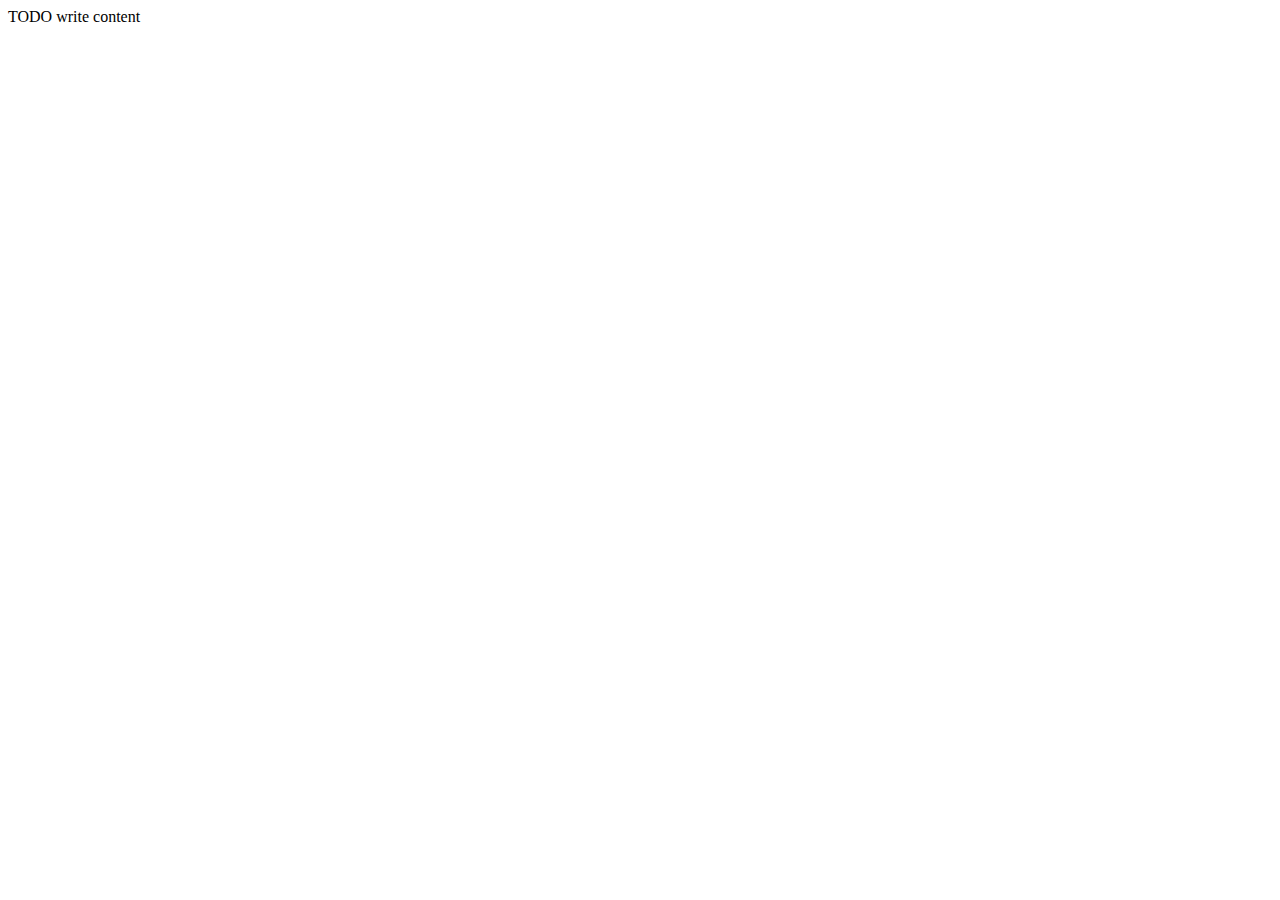
==== Tutorial/web/index.html @ c7cc026c "Commit Test" ====
<!DOCTYPE html>
<html>
    <head>
        <title>TODO supply a title</title>
        <meta charset="UTF-8">
        <meta name="viewport" content="width=device-width, initial-scale=1.0">
    </head>
    <body>
        <div>TODO write content</div>
    </body>
</html>
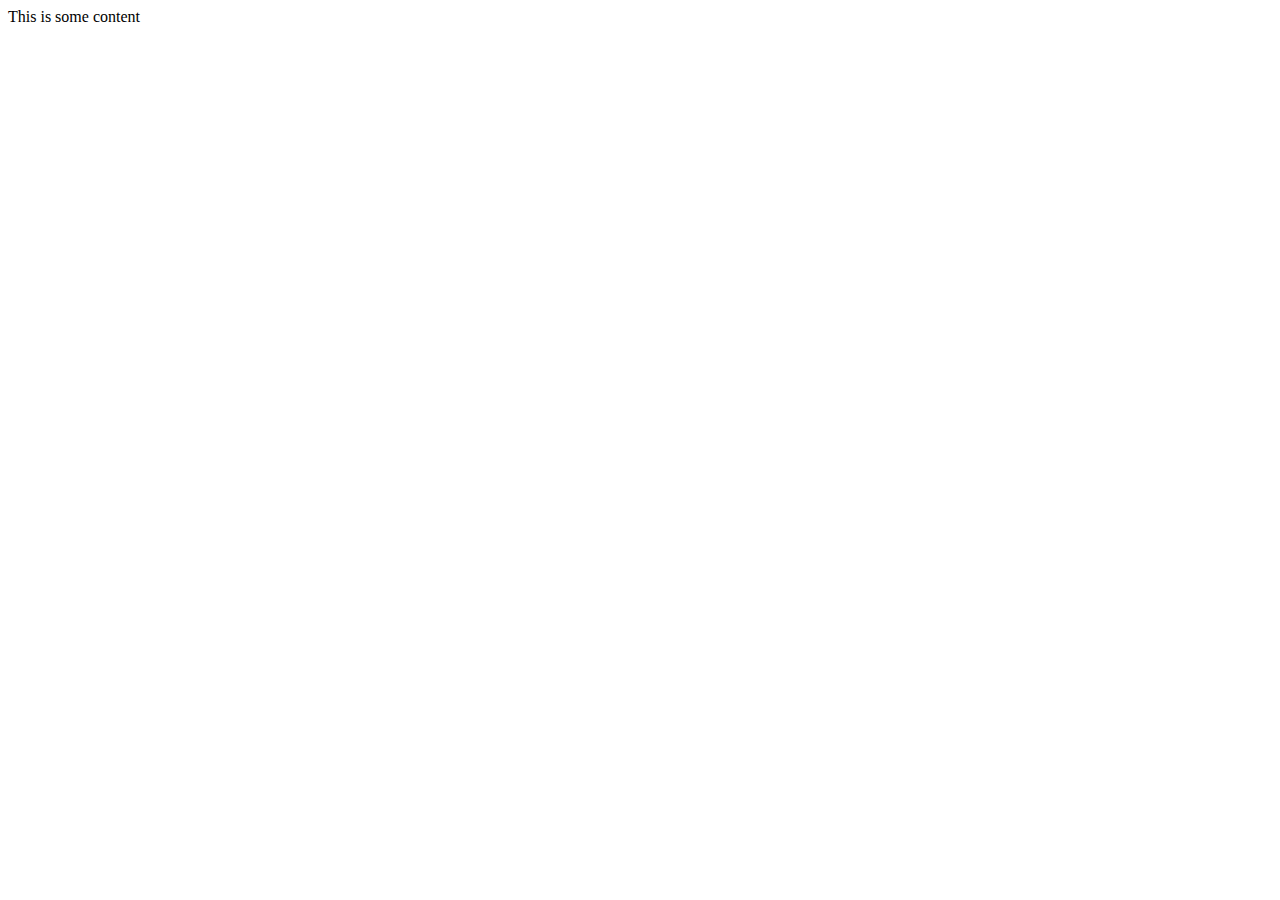
==== commit 77bc0fdd: "Commit Test 2" ====
--- a/Tutorial/web/index.html
+++ b/Tutorial/web/index.html
@@ -1,11 +1,11 @@
 <!DOCTYPE html>
 <html>
     <head>
-        <title>TODO supply a title</title>
+        <title>This is a title</title>
         <meta charset="UTF-8">
         <meta name="viewport" content="width=device-width, initial-scale=1.0">
     </head>
     <body>
-        <div>TODO write content</div>
+        <div>This is some content</div>
     </body>
 </html>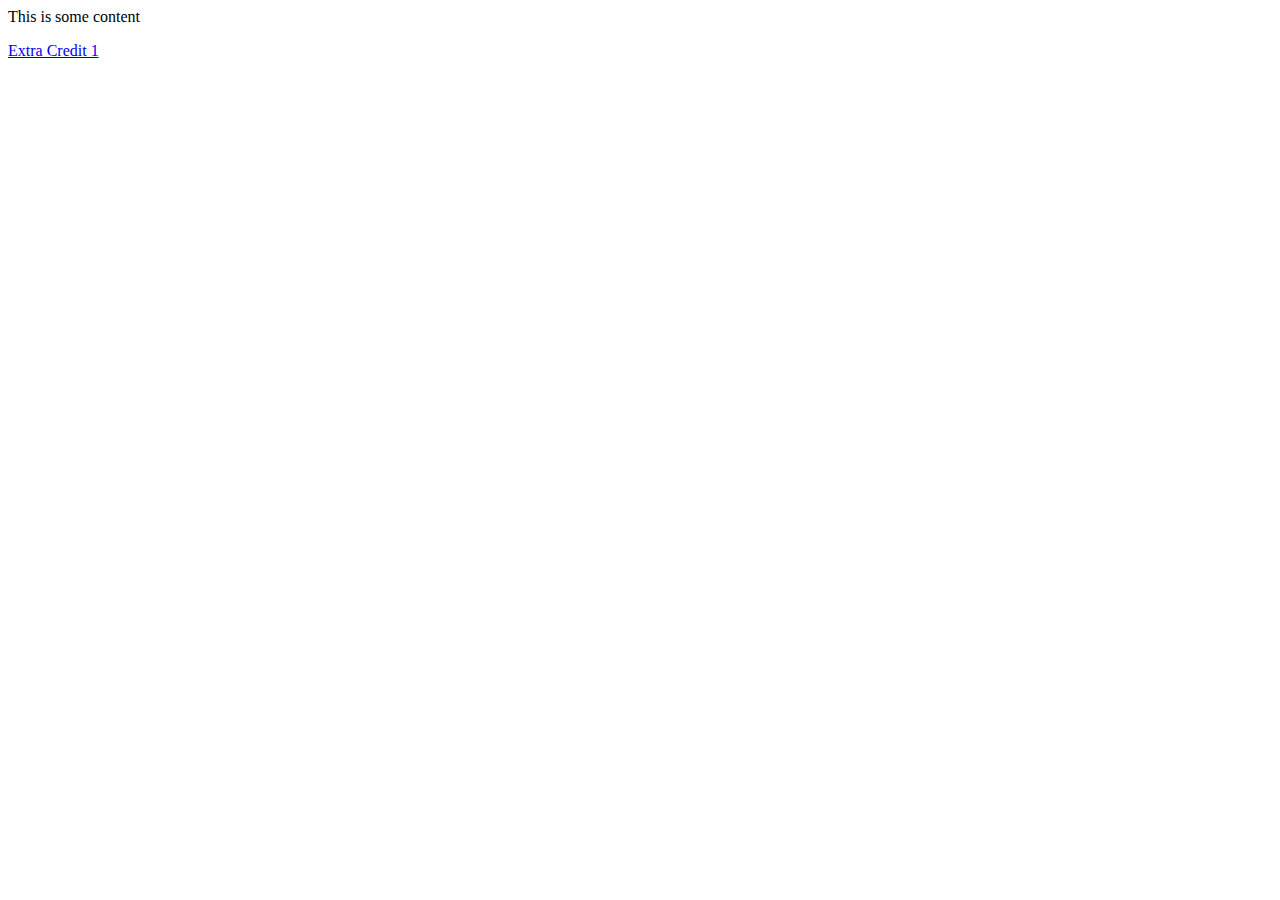
==== commit 7ae98984: "Commit: href index" ====
--- a/Tutorial/web/index.html
+++ b/Tutorial/web/index.html
@@ -7,5 +7,8 @@
     </head>
     <body>
         <div>This is some content</div>
+        <p>
+        <a href="ec1/dynamicpoem.jsp">Extra Credit 1</a>
+        </p>
     </body>
 </html>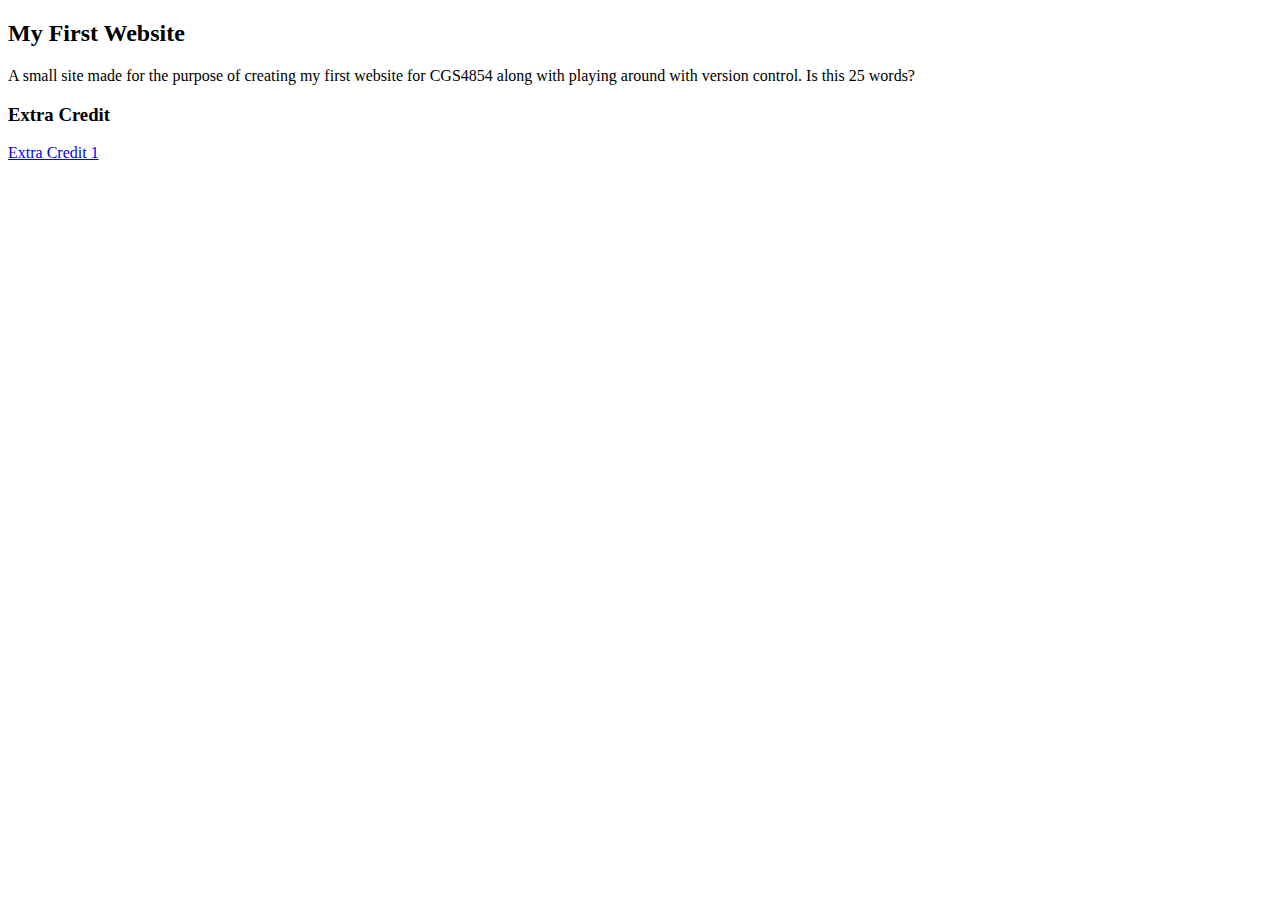
==== commit 45412f44: "Merge origin/master" ====
--- a/Tutorial/web/index.html
+++ b/Tutorial/web/index.html
@@ -1,14 +1,18 @@
 <!DOCTYPE html>
 <html>
     <head>
-        <title>This is a title</title>
+        <title>My First Website</title>
         <meta charset="UTF-8">
         <meta name="viewport" content="width=device-width, initial-scale=1.0">
     </head>
     <body>
-        <div>This is some content</div>
+        <h2>My First Website</h2>
         <p>
-        <a href="ec1/dynamicpoem.jsp">Extra Credit 1</a>
+            A small site made for the purpose of creating my first website for CGS4854 along with playing around with version control. Is this 25 words? 
+        </p>
+        <h3>Extra Credit</h3>
+        <p>
+        <a href="http://localhost:8084/Tutorial/ec1/DynamicPoem.jsp">Extra Credit 1</a>
         </p>
     </body>
 </html>